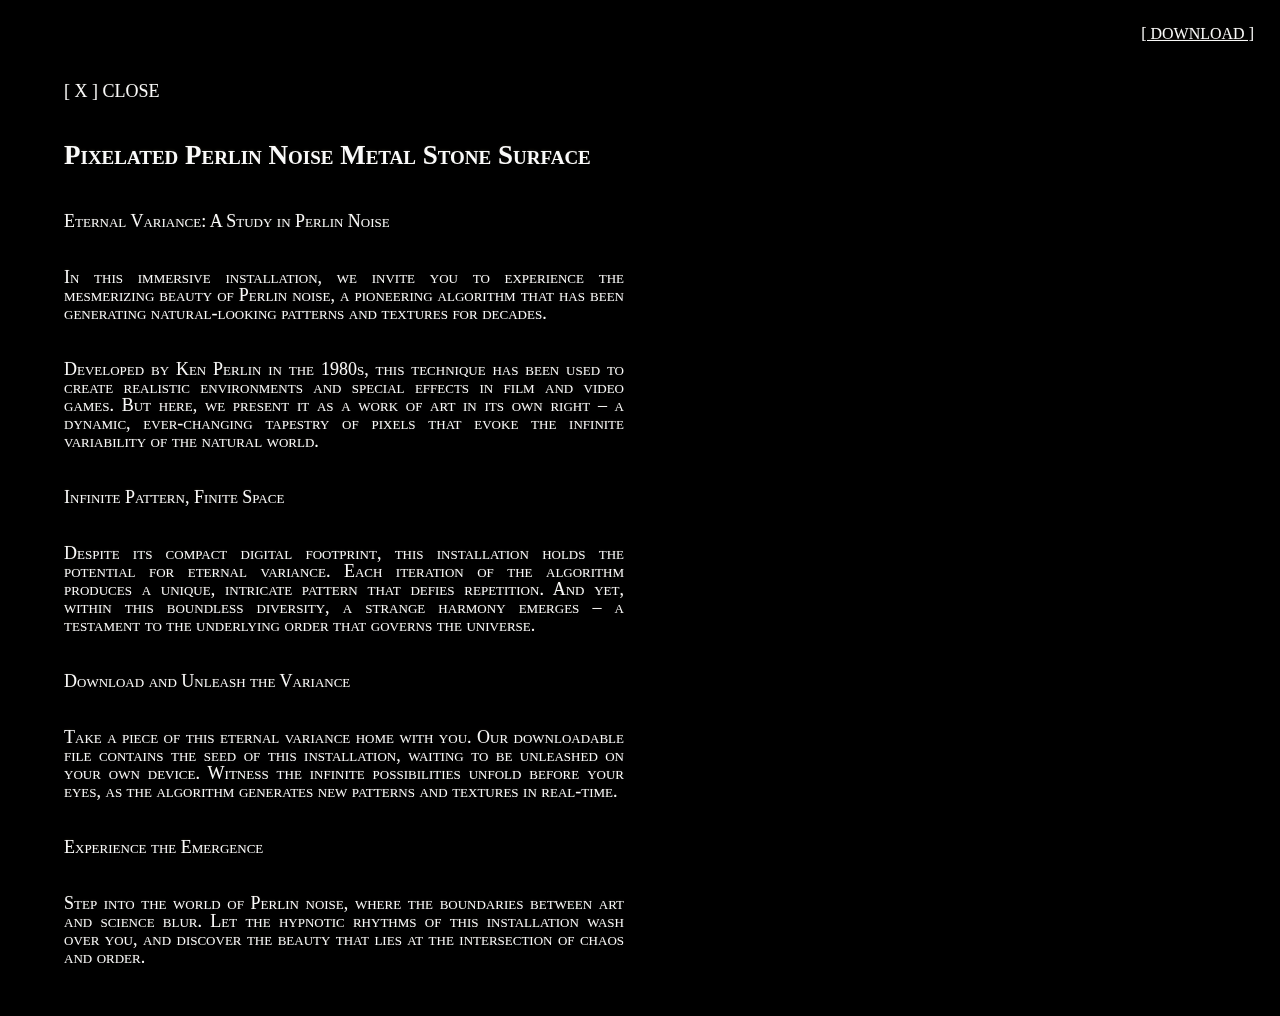
==== pixelated_perlin_stone_dark.html @ abecef63 "committi pitti" ====
<!DOCTYPE html>
<html lang="en">
<!-- (autrhor-ity:) kilian lindberg; perlin noise mime thing data randomness pattern -->

<head>
  <meta charset="UTF-8">
  <meta name="viewport" content="width=device-width, initial-scale=1.0">
  <title>2D Perlin Noise Metal Surface</title>
  <style>
   

    /* Global styles */
    body {
      margin: 0;
      background-color: #000000;
      -webkit-font-smoothing: antialiased;
      -moz-osx-font-smoothing: grayscale;
      box-sizing: border-box;
      text-align: justify;
      transition: all 0.3s ease;
      font: 200 16px/1 'Merriweather', serif;
      color: #ffffff;
      text-shadow: 0 -1px 3px rgba(37, 34, 26, 0.573), 0 -3px 8px rgba(37, 34, 26, 0.25), 0 -1px 8px rgba(37, 34, 26, 0.07), 0 -1px 1px rgba(37, 34, 26, 0.3);
      opacity: 0.98;
      clip-path: none;
      overflow: none;

    }

    .noise-background {
      background-color: #000000;
      position: absolute;
      top: 0;
      left: 0;
      width: 100vw;
      height: 100vh;
      image-rendering: pixelated;
    }

    .text-overlay {
      position: fixed;
      top: 0;
      left: 0;
      width: 100vw;
      height: 100vh;
      display: inline-grid;
      justify-content: left;
      align-items: center;
      color: #fff;
      font: 24px / 1 serif;
      text-align: justify;
      padding: 5rem;
      margin: 2rem 0 6rem;
      max-width: 35rem;
      background-color: #30303099;
      border-radius: 2rem;
      font-variant: petite-caps;
      z-index: 2;
      grid-column-gap: 0;
      grid-row-gap: 2px;
      grid-auto-rows: min-content;
      margin: 2rem;
      padding: 4rem;
      height: fit-content;
      top: 8rem;
    }

    .download-link {
      position: absolute;
      top: 80px;
      right: 80px;
      padding: 1rem;
      margin: 1rem;
      color: #fff;
      text-decoration: underline;
      cursor: pointer;
      z-index: 800;
    }



    .noise-container {
      position: relative;
      width: 100vw;
      height: 100vh;
      display: flex;
      justify-content: center;
      align-items: center;
    }

    .text-overlay {
      position: absolute;
      top: 0;
      left: 0;
      width: 100vw;
      height: 100vh;
      display: flex;
      justify-content: center;
      align-items: center;
      color: #fff;
      font-size: 18px;
      text-align: center;
      padding: 2rem;
      background-color: rgba(0, 0, 0, 0.5);


      background-color: rgba(0, 0, 0, 0.5);
      display: inline-grid;
      height: fit-content;
      text-align: justify;
    }

    .noise-background {
      position: absolute;
      top: 0;
      left: 0;
      width: 100vw;
      height: 100vh;
      image-rendering: pixelated;
    }

    .download-link {
      position: absolute;
      top: 10px;
      right: 10px;
      padding: 0.5rem;
      margin: 0.5rem;
      color: #fff;
      text-decoration: underline;
      cursor: pointer;
    }





    * {
      font-family: Georgia, 'Times New Roman', Times, serif;

    }

    .mobile-circle {
      text-align: center;
      padding: 30px;
      background-color: #fff !important;
      color: #000 !important;
      display: flex;
      flex-direction: column;
      justify-content: center;
      align-items: center;
      overflow: hidden;
      font-size: large;

      overflow-y: auto;
    }



  </style>
</head>

<body>
  <div class="text-overlay">
    <p> <span class="text-overlay2">[ X ] CLOSE </span< /p>
        <h2>Pixelated Perlin Noise Metal Stone Surface</h2>

        <p>Eternal Variance: A Study in Perlin Noise</p>

        <p>In this immersive installation, we invite you to experience the mesmerizing beauty of Perlin noise, a
          pioneering algorithm that has been generating natural-looking patterns and textures for decades.</p>

        <p>Developed by Ken Perlin in the 1980s, this technique has been used to create realistic environments and
          special effects in film and video games. But here, we present it as a work of art in its own right – a
          dynamic, ever-changing tapestry of pixels that evoke the infinite variability of the natural world.</p>

        <p>Infinite Pattern, Finite Space</p>

        <p>Despite its compact digital footprint, this installation holds the potential for eternal variance. Each
          iteration of the algorithm produces a unique, intricate pattern that defies repetition. And yet, within this
          boundless diversity, a strange harmony emerges – a testament to the underlying order that governs the
          universe.</p>

        <p>Download and Unleash the Variance</p>

        <p>Take a piece of this eternal variance home with you. Our downloadable file contains the seed of this
          installation, waiting to be unleashed on your own device. Witness the infinite possibilities unfold before
          your eyes, as the algorithm generates new patterns and textures in real-time.</p>

        <p>Experience the Emergence</p>

        <p>Step into the world of Perlin noise, where the boundaries between art and science blur. Let the hypnotic
          rhythms of this installation wash over you, and discover the beauty that lies at the intersection of chaos and
          order.</p>


  </div>
  <a class="download-link" id="download-link">[ DOWNLOAD ]</a>
  <div class="noise-background">
    <!-- Perlin noise pattern will be generated here -->
  </div>

  <script>
    gmNoise = (w, h) => {
      canvas = document.createElement('canvas');
      canvas.width = w;
      canvas.height = h;
      ctx = canvas.getContext('2d');
      imageData = ctx.createImageData(w, h);

      for (let y = 0; y < h; y++) {
        for (let x = 0; x < w; x++) {
          base = Math.floor(Math.random() * 64) + 64;
          r = base + Math.floor(Math.random() * 3) - 4;
          g = base + Math.floor(Math.random() * 5) - 4;
          b = base + Math.floor(Math.random() * 7) - 4;
          a = Math.floor(Math.random() * 256);
          a = a * (a / (a * a));
          a = Math.min(50, a);
          a = Math.max(150, a);
          color = `rgba(${r}, ${g}, ${b}, ${a / 255})`;
          ctx.fillStyle = color;
          ctx.fillRect(x, y, 1, 1);
        }
      }

      return canvas.toDataURL('image/png');
    };

    scrmPrms = (primes) => {
      for (let i = primes.length - 1; i > 0; i--) {
        j = Math.floor(Math.random() * (i + 1));
        [primes[i], primes[j]] = [primes[j], primes[i]];
      }
      return primes;
    };

    getPrimes = (limit) => {
      primes = [];
      for (let i = 2; i <= limit; i++) {
        let isPrime = true;
        for (let j = 2; j * j <= i; j++) {
          if (i % j === 0) {
            isPrime = false;
            break;
          }
        }
        if (isPrime) {
          primes.push(i);
        }
      }
      return primes;
    };

    primes = getPrimes(33);
    primes = scrmPrms(primes);

    width = 17;
    height = 21;
    numLayers = 3;
    noiseDataURLs = Array(numLayers).fill(0).map(() => gmNoise(width, height));

    document.addEventListener('click', () => {
      noiseDataURLs.forEach((_, i) => {
        noiseDataURLs[i] = gmNoise(width, height);
      });
      backgroundImage = `linear-gradient(45deg, rgba(0, 0, 0, 0.7) 0%, rgba(0, 0, 0, 0.4) 100%), `;
      backgroundSize = `100% 100%, `;
      noiseDataURLs.forEach((url, i) => {
        backgroundImage += `url(${url})${i < numLayers - 1 ? ', ' : ''}`;
        size = Math.round(2 * 2 * primes[i] * width / 100);
        backgroundSize += `${size}% ${size}%${i < numLayers - 1 ? ', ' : ''}`;
      });
      document.styleSheets[0].rules[1].style.backgroundImage = backgroundImage;
      document.styleSheets[0].rules[1].style.backgroundSize = backgroundSize;
    });

    document.getElementById('download-link').addEventListener('click', () => {
      css = `.noise-background { background-image: ${backgroundImage}; background-size: ${backgroundSize}; }`;
      blob = new Blob([css], { type: 'text/css' });
      link = document.createElement('a');
      link.href = URL.createObjectURL(blob);
      link.download = 'perlin_noise_metal_surface.css';
      link.click();
    });






    document.addEventListener("DOMContentLoaded", function () {
      var textOverlay = document.querySelector(".text-overlay");
      var closeSpan = document.querySelector(".text-overlay2");
      var noiseBackground = document.querySelector(".noise-background");

      // Auto-click on noise background
      setTimeout(function () {
        noiseBackground.click();
      }, 200);


      closeSpan.style.cursor = "pointer";

      closeSpan.onclick = function () {
        textOverlay.style.opacity = 0;
      };


      var mobileCircle = document.createElement("div");
      mobileCircle.className = "mobile-circle";
      mobileCircle.style.position = "absolute";
      mobileCircle.style.top = "50%";
      mobileCircle.style.left = "50%";
      mobileCircle.style.transform = "translate(-50%, -50%)";
      mobileCircle.style.width = "320px";
      mobileCircle.style.height = "320px";
      mobileCircle.style.background = "rgba(0,0,0,0.5)";
      mobileCircle.style.borderRadius = "50%";
      mobileCircle.style.zIndex = "302";

      if (window.innerWidth < 768) {
        mobileCircle.innerHTML = "MADE AS DEV TOOOL FOR DEKSTOP. Please rotate your device to horizontal orientation for the best experience.";
        document.body.appendChild(mobileCircle);
        setTimeout(function () {
          mobileCircle.style.opacity = 1;
        }, 1000);
        setTimeout(function () {
          mobileCircle.style.opacity = 0;
        }, 3000);
      }

      noiseBackground.style.opacity = 0;
      setTimeout(function () {
        noiseBackground.style.transition = "opacity 0.5s";
        noiseBackground.style.opacity = 1;
      }, 100);

      document.addEventListener("click", function () {
        noiseBackground.style.transition = "opacity 0.5s";
        noiseBackground.style.opacity = 0;
        setTimeout(function () {
          noiseBackground.style.opacity = 1;
        }, 500);
      });
    });


  </script>
</body>

</html>
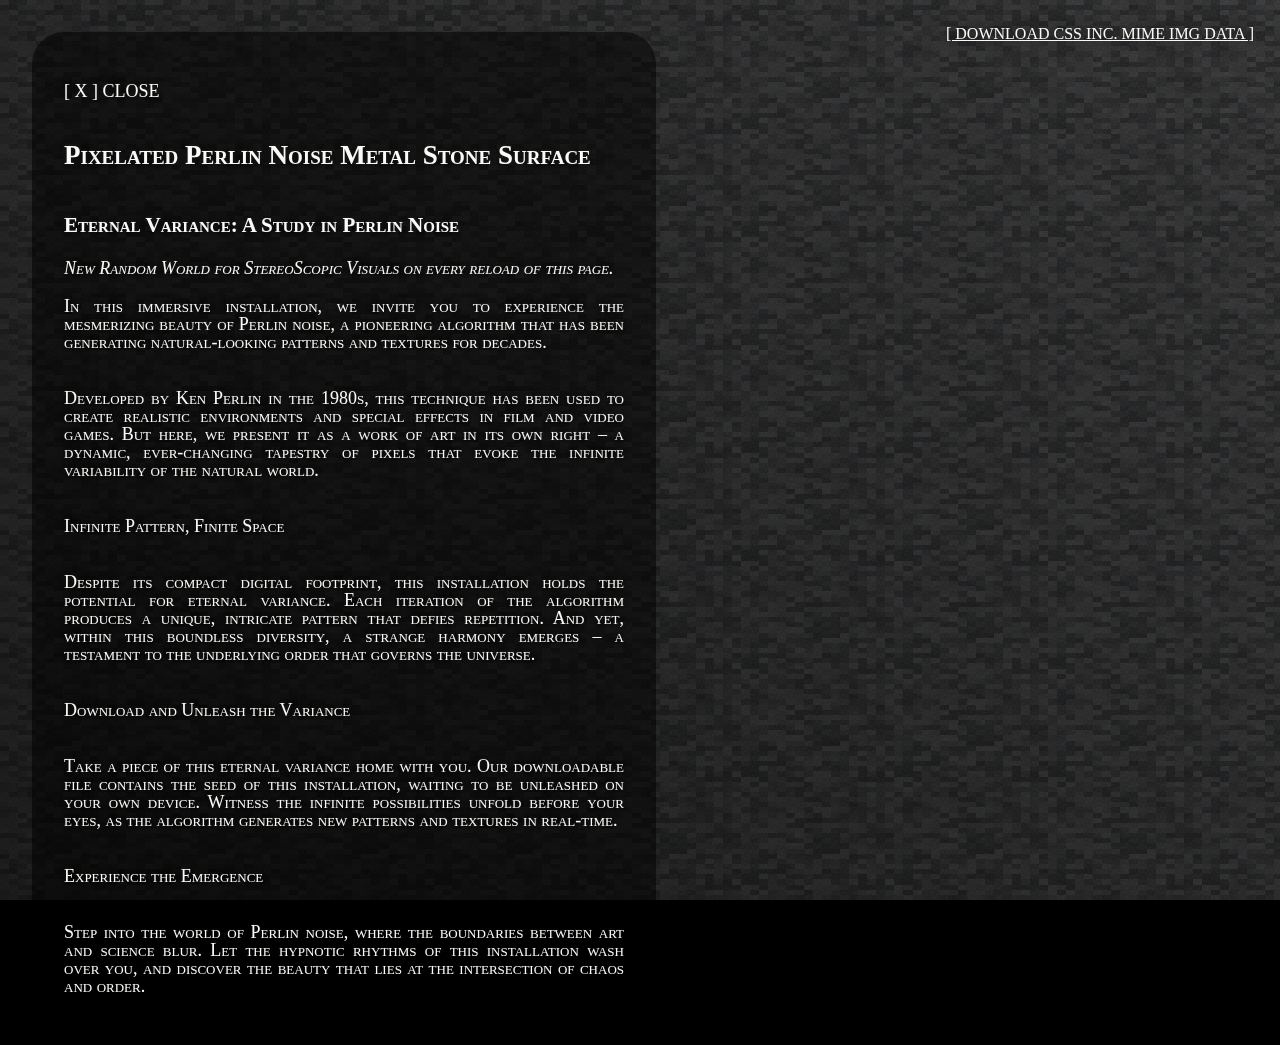
==== commit c813a6d1: "committi pitti" ====
--- a/pixelated_perlin_stone_dark.html
+++ b/pixelated_perlin_stone_dark.html
@@ -138,23 +138,32 @@
       font-family: Georgia, 'Times New Roman', Times, serif;
 
     }
-
     .mobile-circle {
-      text-align: center;
-      padding: 30px;
-      background-color: #fff !important;
-      color: #000 !important;
-      display: flex;
-      flex-direction: column;
-      justify-content: center;
-      align-items: center;
-      overflow: hidden;
-      font-size: large;
-
-      overflow-y: auto;
-    }
-
-
+  text-align: center;
+  padding: 30px;
+  background-color: #fff !important;
+  color: #000 !important;
+  display: flex;
+  flex-direction: column;
+  justify-content: center;
+  align-items: center;
+  overflow: hidden;
+  font-size: large;
+  overflow-y: auto;
+  position: relative; /* add this to make ::before work */
+}
+
+.mobile-circle::before {
+  content: "";
+  position: absolute;
+  top: 0;
+  left: 0;
+  width: 100%;
+  height: 100%;
+  background-color: #000;
+  opacity: 0.6;
+  z-index: -1; /* put it behind the main element */
+}
 
   </style>
 </head>
@@ -164,7 +173,9 @@
     <p> <span class="text-overlay2">[ X ] CLOSE </span< /p>
         <h2>Pixelated Perlin Noise Metal Stone Surface</h2>
 
-        <p>Eternal Variance: A Study in Perlin Noise</p>
+        <h3>Eternal Variance: A Study in Perlin Noise</h3>
+
+        <i>New Random World for StereoScopic Visuals on every reload of this page. </i>
 
         <p>In this immersive installation, we invite you to experience the mesmerizing beauty of Perlin noise, a
           pioneering algorithm that has been generating natural-looking patterns and textures for decades.</p>
@@ -194,7 +205,7 @@
 
 
   </div>
-  <a class="download-link" id="download-link">[ DOWNLOAD ]</a>
+  <a class="download-link" id="download-link">[ DOWNLOAD CSS INC. MIME IMG DATA ]</a>
   <div class="noise-background">
     <!-- Perlin noise pattern will be generated here -->
   </div>
@@ -213,10 +224,24 @@
           r = base + Math.floor(Math.random() * 3) - 4;
           g = base + Math.floor(Math.random() * 5) - 4;
           b = base + Math.floor(Math.random() * 7) - 4;
+
+
+
+          /*
+          
+          
+          bissare stereoscopics
+          
+          r = 1 + Math.floor(Math.random() * 255) - 4;
+          g = 1 + Math.floor(Math.random() * 255) - 4;
+          b = 1 + Math.floor(Math.random() * 255) - 4;*/
+
+
           a = Math.floor(Math.random() * 256);
           a = a * (a / (a * a));
           a = Math.min(50, a);
           a = Math.max(150, a);
+          // color = `rgba(${r}, ${g}, ${b}, ${a / 255})`;
           color = `rgba(${r}, ${g}, ${b}, ${a / 255})`;
           ctx.fillStyle = color;
           ctx.fillRect(x, y, 1, 1);
@@ -258,8 +283,15 @@
     height = 21;
     numLayers = 3;
     noiseDataURLs = Array(numLayers).fill(0).map(() => gmNoise(width, height));
-
+    noiseBackground = document.querySelector(".noise-background");
     document.addEventListener('click', () => {
+      noiseBackground.style.transition = "opacity 0.02s";
+        noiseBackground.style.opacity = 0;
+        setTimeout(function () {
+          noiseBackground.style.transition = "opacity 0.92s";
+          noiseBackground.style.opacity = 1;
+        }, 90);
+
       noiseDataURLs.forEach((_, i) => {
         noiseDataURLs[i] = gmNoise(width, height);
       });
@@ -291,7 +323,7 @@
     document.addEventListener("DOMContentLoaded", function () {
       var textOverlay = document.querySelector(".text-overlay");
       var closeSpan = document.querySelector(".text-overlay2");
-      var noiseBackground = document.querySelector(".noise-background");
+      
 
       // Auto-click on noise background
       setTimeout(function () {
@@ -321,12 +353,16 @@
       if (window.innerWidth < 768) {
         mobileCircle.innerHTML = "MADE AS DEV TOOOL FOR DEKSTOP. Please rotate your device to horizontal orientation for the best experience.";
         document.body.appendChild(mobileCircle);
+        mobileCircle.style.transition = "opacity 4.2s";
         setTimeout(function () {
           mobileCircle.style.opacity = 1;
-        }, 1000);
+        }, 10);
         setTimeout(function () {
           mobileCircle.style.opacity = 0;
-        }, 3000);
+          setTimeout(function () {
+            mobileCircle.style.display = "none";
+          }, 4200);
+        }, 2282);
       }
 
       noiseBackground.style.opacity = 0;
@@ -335,13 +371,7 @@
         noiseBackground.style.opacity = 1;
       }, 100);
 
-      document.addEventListener("click", function () {
-        noiseBackground.style.transition = "opacity 0.5s";
-        noiseBackground.style.opacity = 0;
-        setTimeout(function () {
-          noiseBackground.style.opacity = 1;
-        }, 500);
-      });
+
     });
 
 
